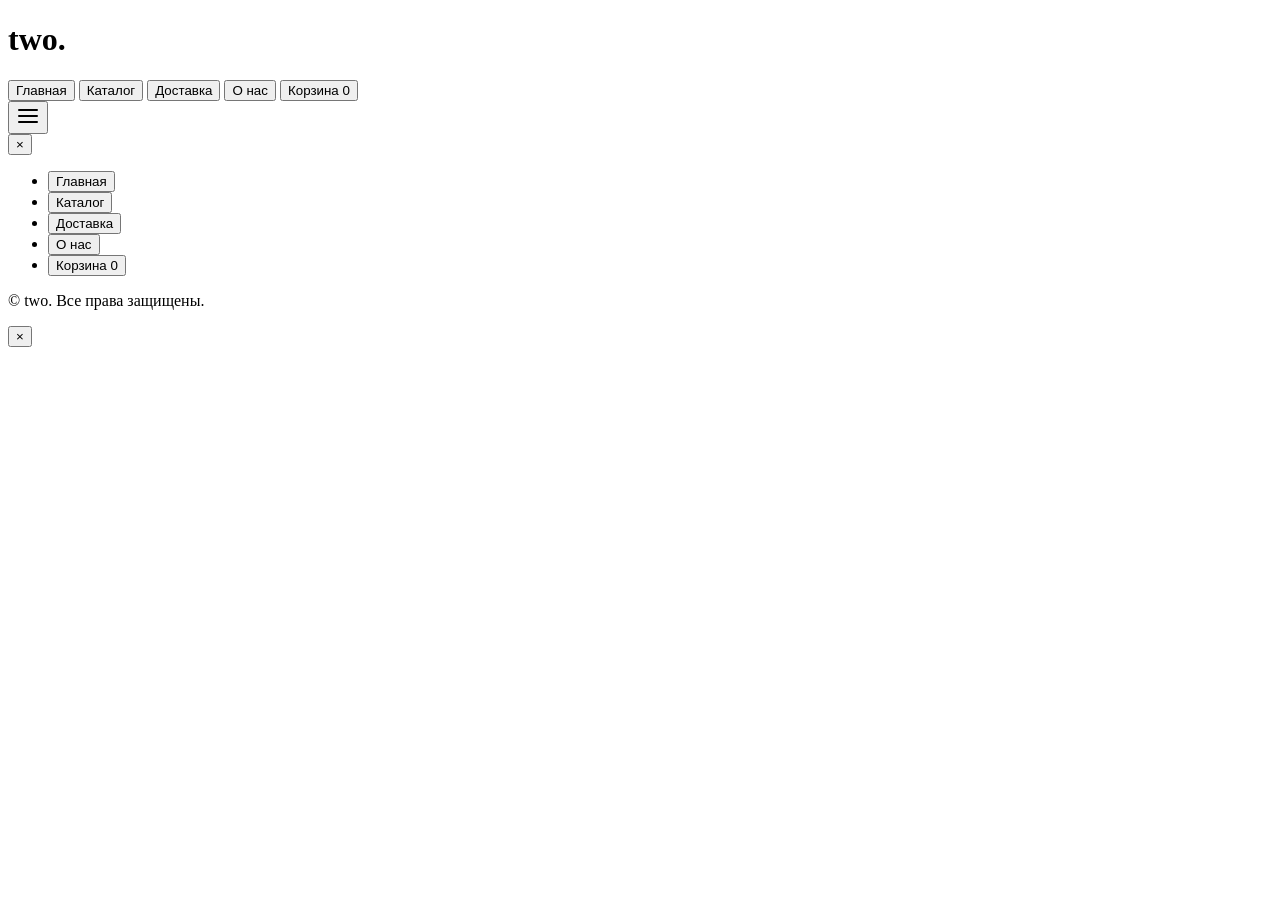
==== index.html @ 8d000f12 "Create index.html" ====
<!DOCTYPE html>
<html lang="ru">
<head>
  <meta charset="UTF-8" />
  <meta name="viewport" content="width=device-width, initial-scale=1.0"/>
  <script src="script.js"></script>
  <title>two.</title>
  <link rel="stylesheet" href="style.css" />
</head>
<body>
  <!-- Header -->
  <header class="bg-white shadow-md fixed top-0 w-full z-40">
    <div class="container mx-auto px-4 py-4 flex justify-between items-center">
      <h1 class="text-3xl font-bold text-black">two.</h1>

      <!-- Desktop Menu -->
      <nav class="hidden md:flex space-x-6">
        <button data-page="home" class="page-link active">Главная</button>
        <button data-page="catalog" class="page-link">Каталог</button>
        <button data-page="delivery" class="page-link">Доставка</button>
        <button data-page="about" class="page-link">О нас</button>
        <button data-page="cart" class="relative page-link cart-btn">
          Корзина
          <span id="cart-count" class="hidden absolute -top-2 -right-2 bg-red-600 text-white text-xs rounded-full h-5 w-5 flex items-center justify-center">0</span>
        </button>
      </nav>

      <!-- Mobile Menu Button -->
      <button id="menu-toggle" class="md:hidden text-gray-600 hover:text-black">
        <svg xmlns="http://www.w3.org/2000/svg" width="24" height="24" fill="none" stroke="currentColor" stroke-width="2" stroke-linecap="round" stroke-linejoin="round">
          <path d="M3 12h18M3 6h18M3 18h18"></path>
        </svg>
      </button>
    </div>
  </header>

  <!-- Overlay & Mobile Menu -->
  <div id="overlay" class="hidden fixed inset-0 bg-black bg-opacity-50 z-30"></div>
  <nav id="mobile-menu" class="fixed top-0 right-0 bottom-0 w-64 bg-white shadow-lg transform translate-x-full transition-transform duration-300 z-40">
    <button id="close-menu" class="absolute top-4 right-4 text-gray-500 text-2xl">&times;</button>
    <ul class="p-6 pt-16 space-y-6">
      <li><button data-page="home" class="page-link block w-full text-left text-lg font-medium">Главная</button></li>
      <li><button data-page="catalog" class="page-link block w-full text-left text-lg font-medium">Каталог</button></li>
      <li><button data-page="delivery" class="page-link block w-full text-left text-lg font-medium">Доставка</button></li>
      <li><button data-page="about" class="page-link block w-full text-left text-lg font-medium">О нас</button></li>
      <li><button data-page="cart" class="page-link block w-full text-left text-lg font-medium relative">Корзина
        <span id="mobile-cart-count" class="hidden absolute -top-2 -right-2 bg-red-600 text-white text-xs rounded-full h-5 w-5 flex items-center justify-center">0</span>
      </button></li>
    </ul>
  </nav>

  <!-- Main Content -->
  <main class="min-h-screen pt-16">
    <section id="pages">
      <div id="home" class="page active"></div>
      <div id="catalog" class="page hidden"></div>
      <div id="delivery" class="page hidden"></div>
      <div id="about" class="page hidden"></div>
      <div id="cart" class="page hidden"></div>
    </section>
  </main>

  <!-- Footer -->
  <footer class="bg-gray-100 py-6">
    <div class="container mx-auto px-4 text-center text-gray-600">
      <p>&copy; <span id="year"></span> two. Все права защищены.</p>
    </div>
  </footer>

  <!-- Modal -->
  <div id="modal" class="hidden fixed inset-0 bg-black bg-opacity-50 flex items-center justify-center z-50">
    <div class="bg-white rounded-lg max-w-3xl w-full p-6 relative">
      <button id="modal-close" class="absolute top-4 right-4 text-gray-500 text-2xl">&times;</button>
      <div id="modal-content"></div>
    </div>
  </div>

</body>
</html>
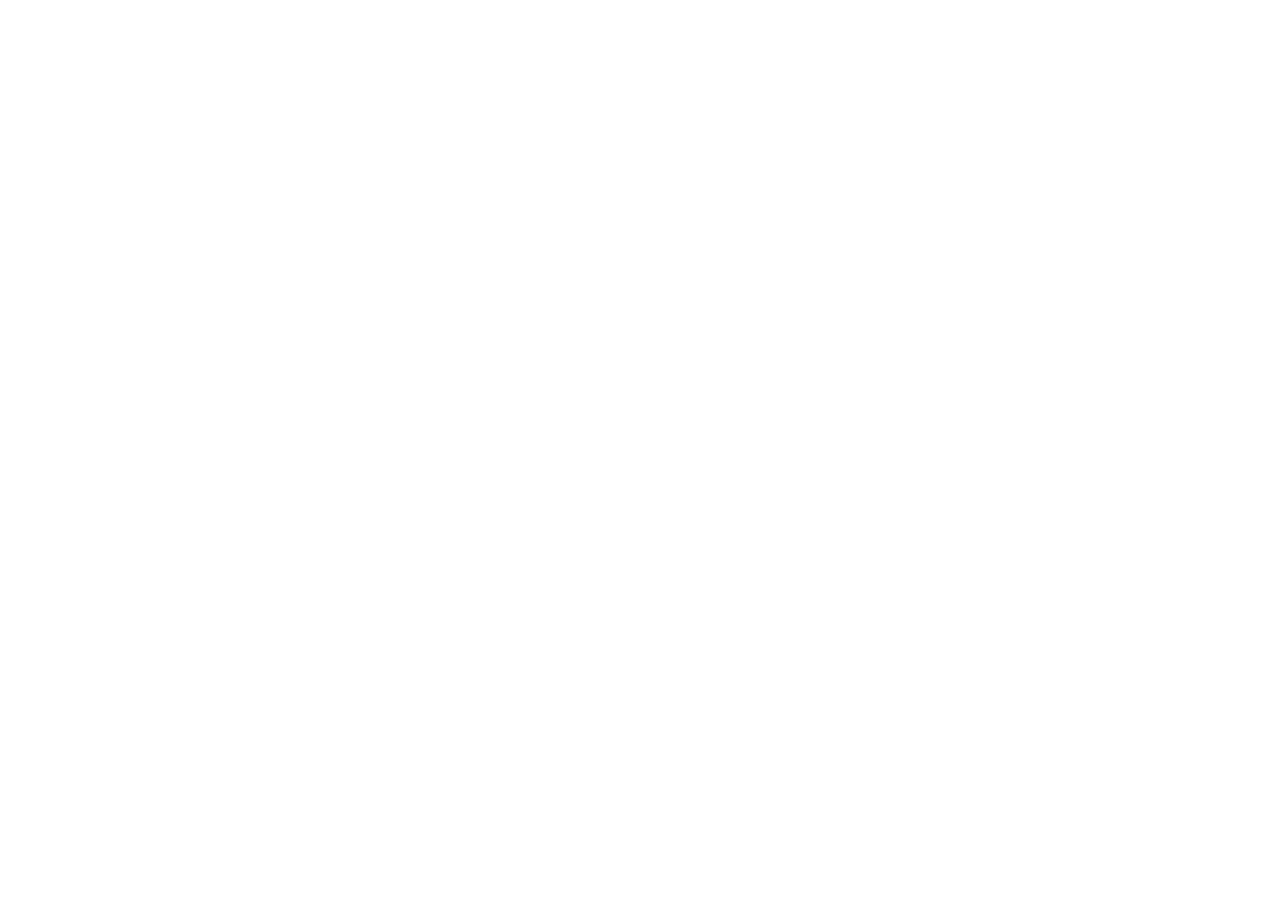
==== commit b5cad5c6: "Update index.html" ====
--- a/index.html
+++ b/index.html
@@ -3,9 +3,9 @@
 <head>
   <meta charset="UTF-8" />
   <meta name="viewport" content="width=device-width, initial-scale=1.0"/>
-  <script src="script.js"></script>
+  <script src="script.js"/>
+  <link rel="stylesheet" href="style.css" />
   <title>two.</title>
-  <link rel="stylesheet" href="style.css" />
 </head>
 <body>
   <!-- Header -->
--- a/style.css
+++ b/style.css
@@ -0,0 +1,258 @@
+/* Base */
+* {
+  margin: 0;
+  padding: 0;
+  box-sizing: border-box;
+}
+
+body {
+  font-family: 'Segoe UI', sans-serif;
+  background-color: #f9fafb;
+}
+
+.container {
+  width: 100%;
+  max-width: 1200px;
+  margin: 0 auto;
+  padding: 0 1rem;
+}
+
+.text-3xl {
+  font-size: 1.875rem;
+}
+.text-2xl {
+  font-size: 1.5rem;
+}
+.text-xl {
+  font-size: 1.25rem;
+}
+.text-lg {
+  font-size: 1.125rem;
+}
+.font-bold {
+  font-weight: 700;
+}
+.font-semibold {
+  font-weight: 600;
+}
+.text-black {
+  color: #000;
+}
+.text-white {
+  color: #fff;
+}
+.text-gray-600 {
+  color: #4b5563;
+}
+.text-gray-800 {
+  color: #1f2937;
+}
+.bg-white {
+  background-color: #fff;
+}
+.bg-black {
+  background-color: #000;
+}
+.bg-red-600 {
+  background-color: #dc2626;
+}
+.bg-gray-100 {
+  background-color: #f3f4f6;
+}
+.shadow-md {
+  box-shadow: 0 4px 6px rgba(0, 0, 0, 0.1);
+}
+.hover\:shadow-xl:hover {
+  box-shadow: 0 12px 16px rgba(0, 0, 0, 0.2);
+}
+.rounded {
+  border-radius: 0.375rem;
+}
+.rounded-full {
+  border-radius: 9999px;
+}
+.border {
+  border: 1px solid #e5e7eb;
+}
+.p-4 {
+  padding: 1rem;
+}
+.px-4 {
+  padding-left: 1rem;
+  padding-right: 1rem;
+}
+.py-2 {
+  padding-top: 0.5rem;
+  padding-bottom: 0.5rem;
+}
+.mt-2 {
+  margin-top: 0.5rem;
+}
+.mb-2 {
+  margin-bottom: 0.5rem;
+}
+.mt-4 {
+  margin-top: 1rem;
+}
+.mb-4 {
+  margin-bottom: 1rem;
+}
+.mb-6 {
+  margin-bottom: 1.5rem;
+}
+.my-8 {
+  margin-top: 2rem;
+  margin-bottom: 2rem;
+}
+.flex {
+  display: flex;
+}
+.items-center {
+  align-items: center;
+}
+.justify-between {
+  justify-content: space-between;
+}
+.hidden {
+  display: none;
+}
+.fixed {
+  position: fixed;
+}
+.absolute {
+  position: absolute;
+}
+.top-0 {
+  top: 0;
+}
+.bottom-0 {
+  bottom: 0;
+}
+.right-0 {
+  right: 0;
+}
+.left-0 {
+  left: 0;
+}
+.top-4 {
+  top: 1rem;
+}
+.right-4 {
+  right: 1rem;
+}
+.z-40 {
+  z-index: 40;
+}
+.z-50 {
+  z-index: 50;
+}
+.transform {
+  transform: none;
+}
+.transition-transform {
+  transition-property: transform;
+  transition-timing-function: cubic-bezier(0.4, 0, 0.2, 1);
+  transition-duration: 300ms;
+}
+.duration-300 {
+  transition-duration: 300ms;
+}
+.ease-in-out {
+  transition-timing-function: ease-in-out;
+}
+.translate-x-0 {
+  transform: translateX(0);
+}
+.translate-x-full {
+  transform: translateX(100%);
+}
+.cursor-pointer {
+  cursor: pointer;
+}
+.overflow-hidden {
+  overflow: hidden;
+}
+.h-screen {
+  height: 100vh;
+}
+.max-h-\[90vh\] {
+  max-height: 90vh;
+}
+.overflow-y-auto {
+  overflow-y: auto;
+}
+.grid {
+  display: grid;
+}
+.grid-cols-1 {
+  grid-template-columns: repeat(1, minmax(0, 1fr));
+}
+.sm\:grid-cols-2 {
+  grid-template-columns: repeat(2, minmax(0, 1fr));
+}
+.md\:grid-cols-3 {
+  grid-template-columns: repeat(3, minmax(0, 1fr));
+}
+.gap-6 {
+  gap: 1.5rem;
+}
+.space-y-4 > * + * {
+  margin-top: 1rem;
+}
+.space-y-6 > * + * {
+  margin-top: 1.5rem;
+}
+.space-y-2 > * + * {
+  margin-top: 0.5rem;
+}
+.list-disc {
+  list-style-type: disc;
+}
+.pl-6 {
+  padding-left: 1.5rem;
+}
+.scrollbar-hide::-webkit-scrollbar {
+  display: none;
+}
+.snap-x {
+  scroll-snap-type: x mandatory;
+}
+.snap-start {
+  scroll-snap-align: start;
+}
+.overflow-x-hidden {
+  overflow-x: hidden;
+}
+.relative {
+  position: relative;
+}
+.absolute {
+  position: absolute;
+}
+.inset-0 {
+  inset: 0;
+}
+.bg-opacity-50 {
+  background-color: rgba(0, 0, 0, 0.5);
+}
+.pointer-events-none {
+  pointer-events: none;
+}
+.opacity-0 {
+  opacity: 0;
+}
+.opacity-100 {
+  opacity: 1;
+}
+.transition-opacity {
+  transition-property: opacity;
+  transition-timing-function: cubic-bezier(0.4, 0, 0.2, 1);
+  transition-duration: 150ms;
+}
+.animate-pulse {
+  animation: pulse 2s cubic-bezier(0.4, 0, 0.6, 1) infinite;
+}
+@keyframes pulse {
+  0%, 100% { opacity: 1; }
+  50% { opacity: 0.5; }
+}
